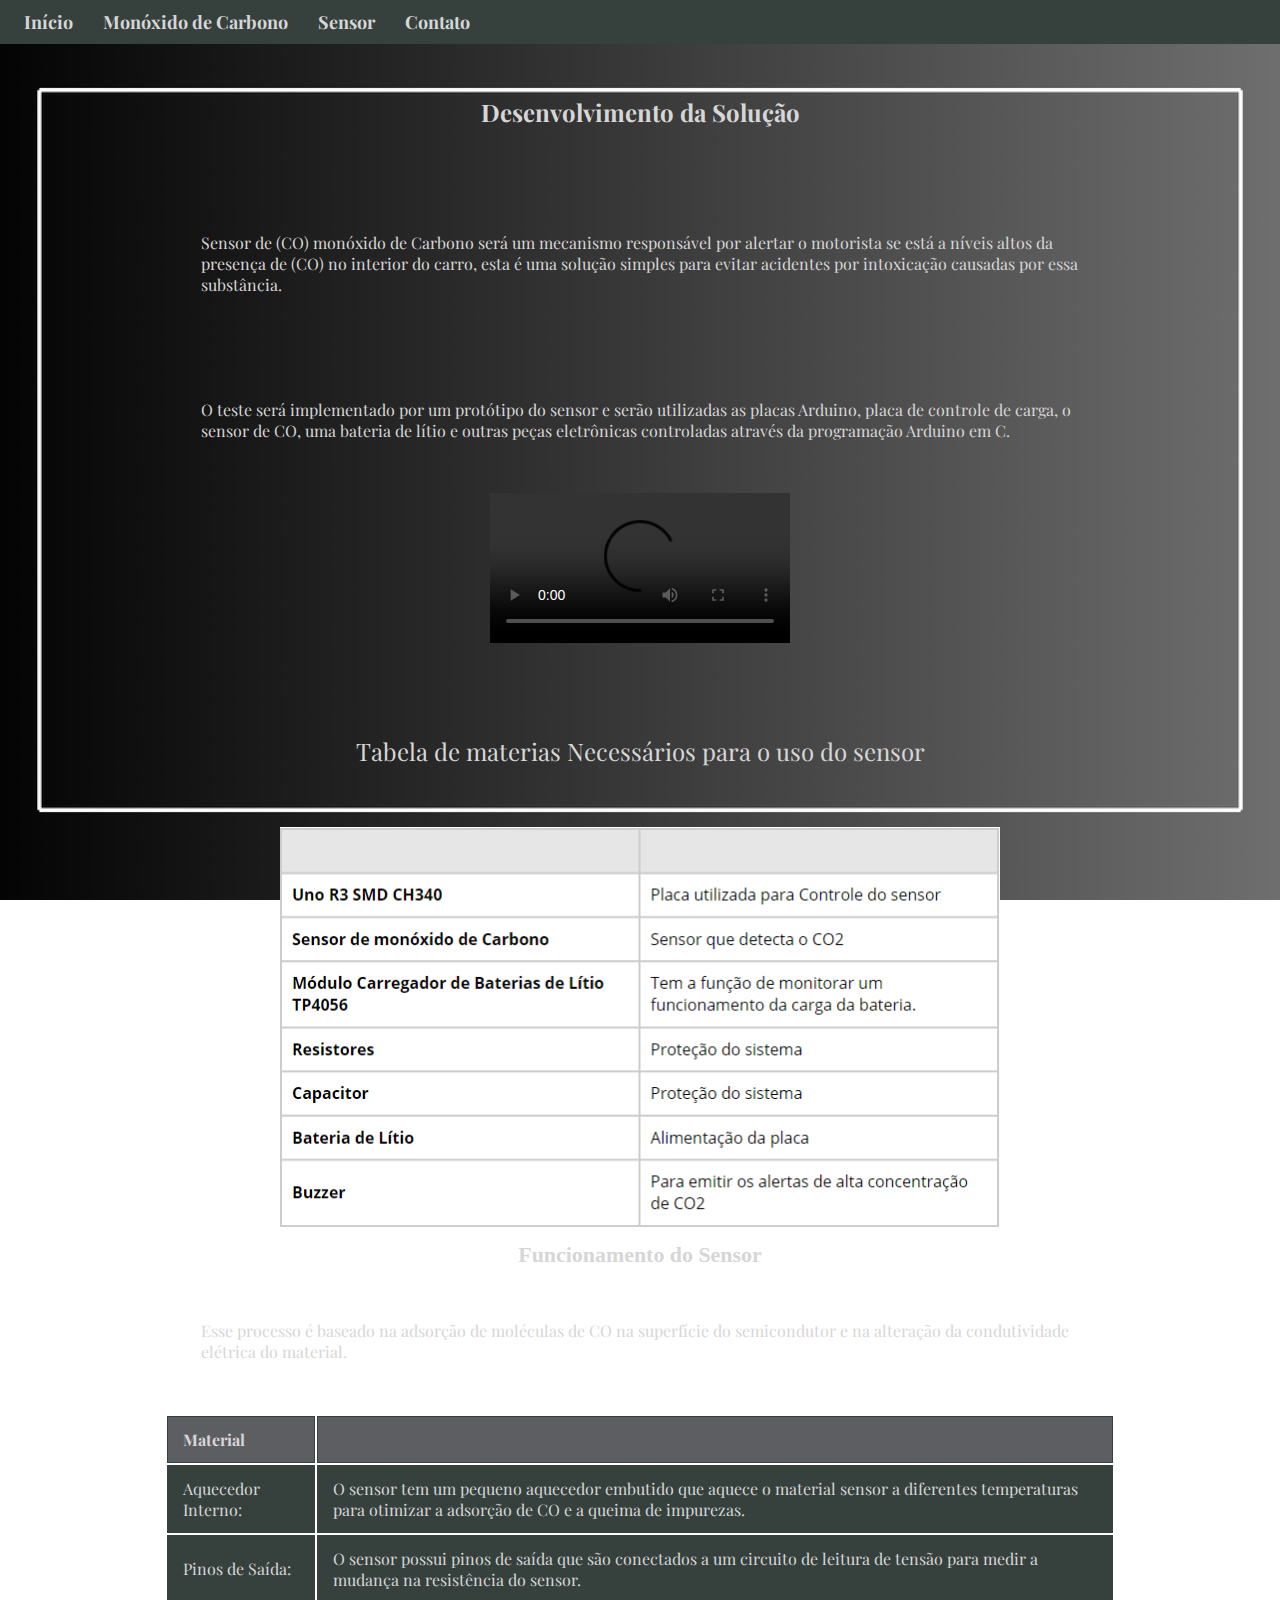
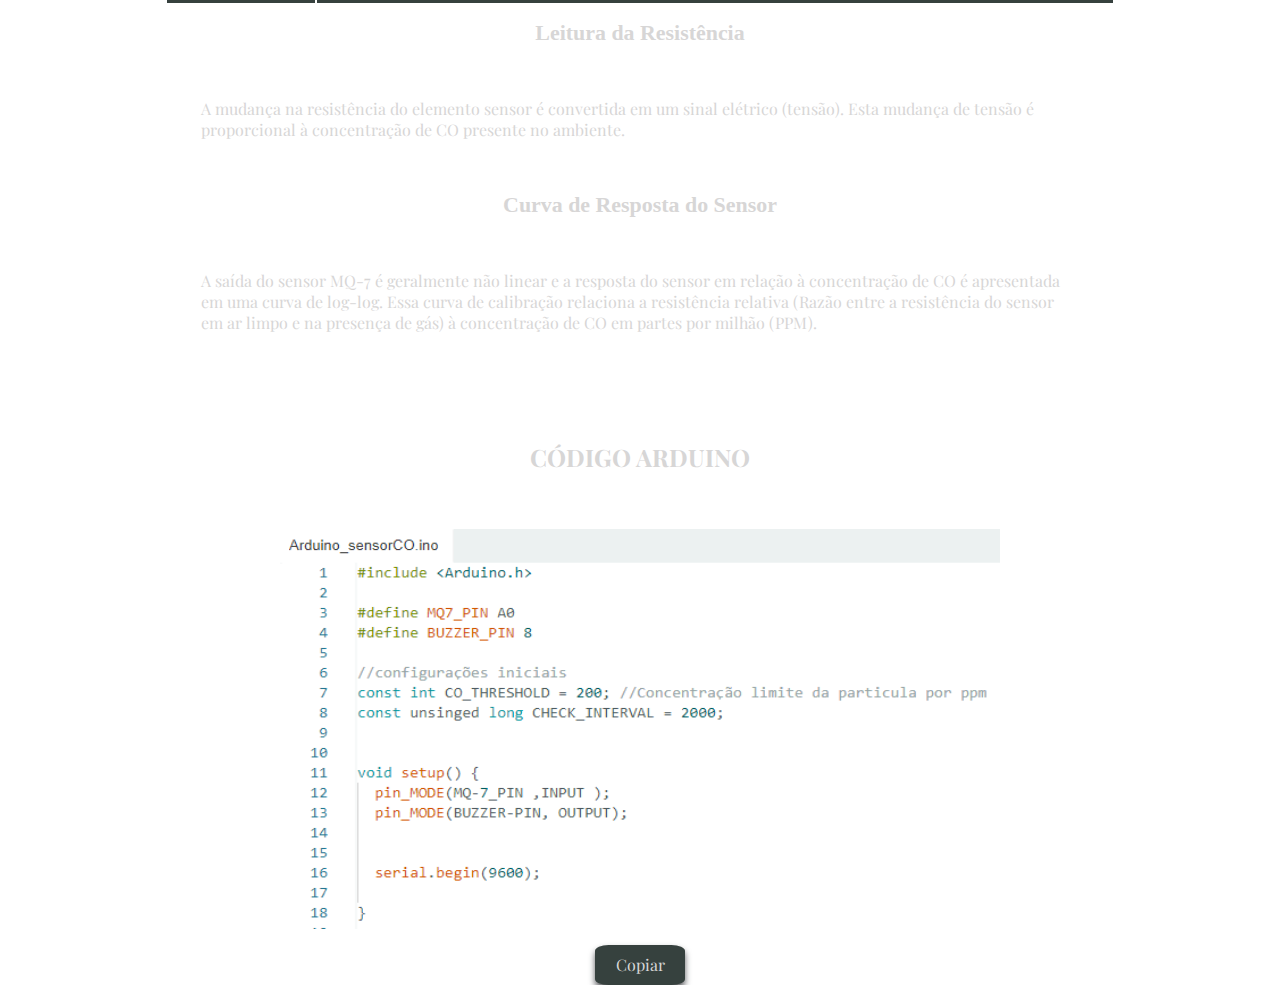
==== Sensor.html @ e008c13a "Concluindo página" ====
<!DOCTYPE html>
<html lang="pt-BR">
<head>
    <meta charset="UTF-8">
    <meta name="viewport" content="width=device-width, initial-scale=1.0">
    <meta http-equiv="X-UA-Compatible" content="IE-edge"/>
    <link rel="stylesheet" href="src\Css\style.css">

    <title>Sensor(CO)</title>
</head>
<body>
    <header>
        <nav class="opcoes_menu">
            <ul class="opcoes_menu">
                <li    class="menu"><a href="/index.html">Início</a></li>
                <li    class="menu"><a href="/CO.html">Monóxido de Carbono</a></li>
                <li    class="menu"><a href="/Sensor.html">Sensor</a></li>
                <li    class="menu"><a href="/contato.html">Contato</a></li>
            </ul>
        </nav>
    </header>

    <main class="sessao_CO">
        <h1 class="conteudo_titulo">Desenvolvimento da Solução</h1>
            <p class="conteudo_texto_geral">Sensor de (CO) monóxido de Carbono será um mecanismo responsável por alertar o motorista se está a níveis altos da presença de (CO) no interior do carro, esta é uma solução
                 simples para evitar acidentes por intoxicação causadas por essa substância.</p>

            <p class="conteudo_texto_geral">O teste será implementado por um protótipo do sensor e serão utilizadas as placas Arduino, placa de controle de carga, o sensor de CO,
                  uma bateria de lítio e outras peças eletrônicas controladas através da programação Arduino em C. </p>
          <div class="container_exibicao_sensor">       
                  <video  controls>
                    <source class="video_sensor" src="./src/Img/Sensor de Monóxido de Carbono.mp4" type="video/mp4">
                    Seu navegador não suporta o elemento de vídeo.
                  </video>
                </div>       
           <p class="conteudo_titulo">Tabela de materias Necessários para o uso do sensor</p>       
         <img class="imagem_tabela_Materiais" src="./src/Img/TabelaDeMateriasSensor.png" alt="Lista de materias Necessários para contrução do arduino" />
                

         <div>
        <strong class="conteudo_titulo_conama_CO">Funcionamento do Sensor</strong>
        <p class="conteudo_texto_geral">Esse processo é baseado na adsorção de moléculas de CO na superfície do semicondutor
            e na alteração da condutividade elétrica do material. </p>

            <table class="tabela_estilo_geral">
                <thead>
                        <tr>
                            <th>Material</th>
                            <th></th>

                        </tr>

                </thead>
                <tbody>
                    <tr>
                        <td>Aquecedor Interno: </td>
                        <td>O sensor tem um pequeno aquecedor embutido que aquece o material
                            sensor a diferentes temperaturas para otimizar a adsorção de CO e a queima de impurezas. </td>
                    </tr>

                    <tr>
                        <td>Pinos de Saída: </td>
                        <td>O sensor possui pinos de saída que são conectados a um circuito de
                            leitura de tensão para medir a mudança na resistência do sensor.</td>
                    </tr>

                </tbody>

            </table>


        </div>

        <div>
            <strong class="conteudo_titulo_conama_CO">Leitura da Resistência </strong>
            <p class="conteudo_texto_geral">A mudança na resistência do elemento sensor é convertida em um sinal elétrico (tensão).
                 Esta mudança de tensão é proporcional à concentração de CO presente no ambiente.
            </p>

            <strong class="conteudo_titulo_conama_CO">Curva de Resposta do Sensor</strong>

            <p class="conteudo_texto_geral">A saída do sensor MQ-7 é geralmente não linear e a resposta do sensor em relação à concentração de CO é apresentada em uma curva de log-log.

                Essa curva de calibração relaciona a resistência relativa (Razão entre a resistência do sensor em ar limpo e na presença de gás)
                 à concentração de CO em partes por milhão (PPM). </p>
                </div>            
                    
                
                
                    <h2 class="conteudo_titulo">CÓDIGO ARDUINO</h2>
                    <img class="imagem_tabela_Materiais" src="./src/Img/codigoArduinoSensor.png" alt="Foto de código de Arduino">
                    
            
                    
                        <p class="copy_pagina_programacao"><a href="/index.html">Copiar</a></p>

                
               

        



    </main>

  </body>

  </html>
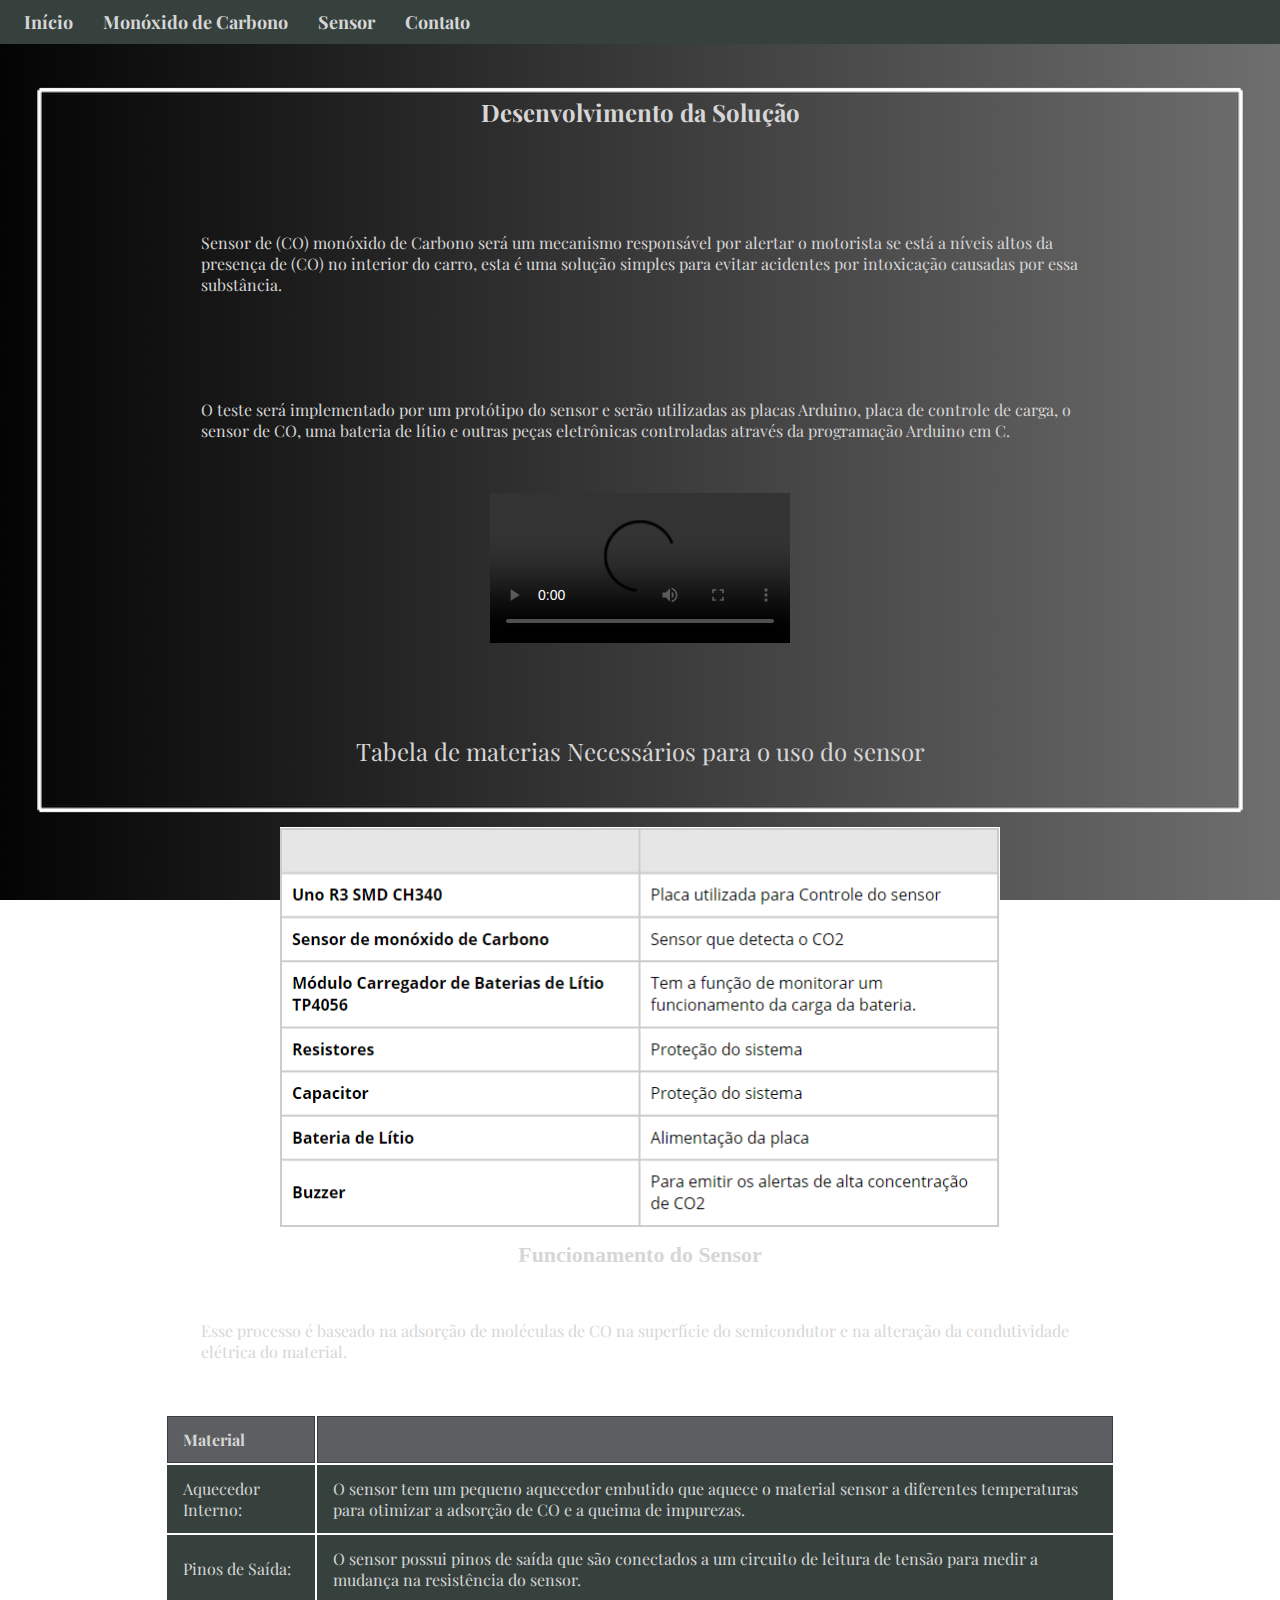
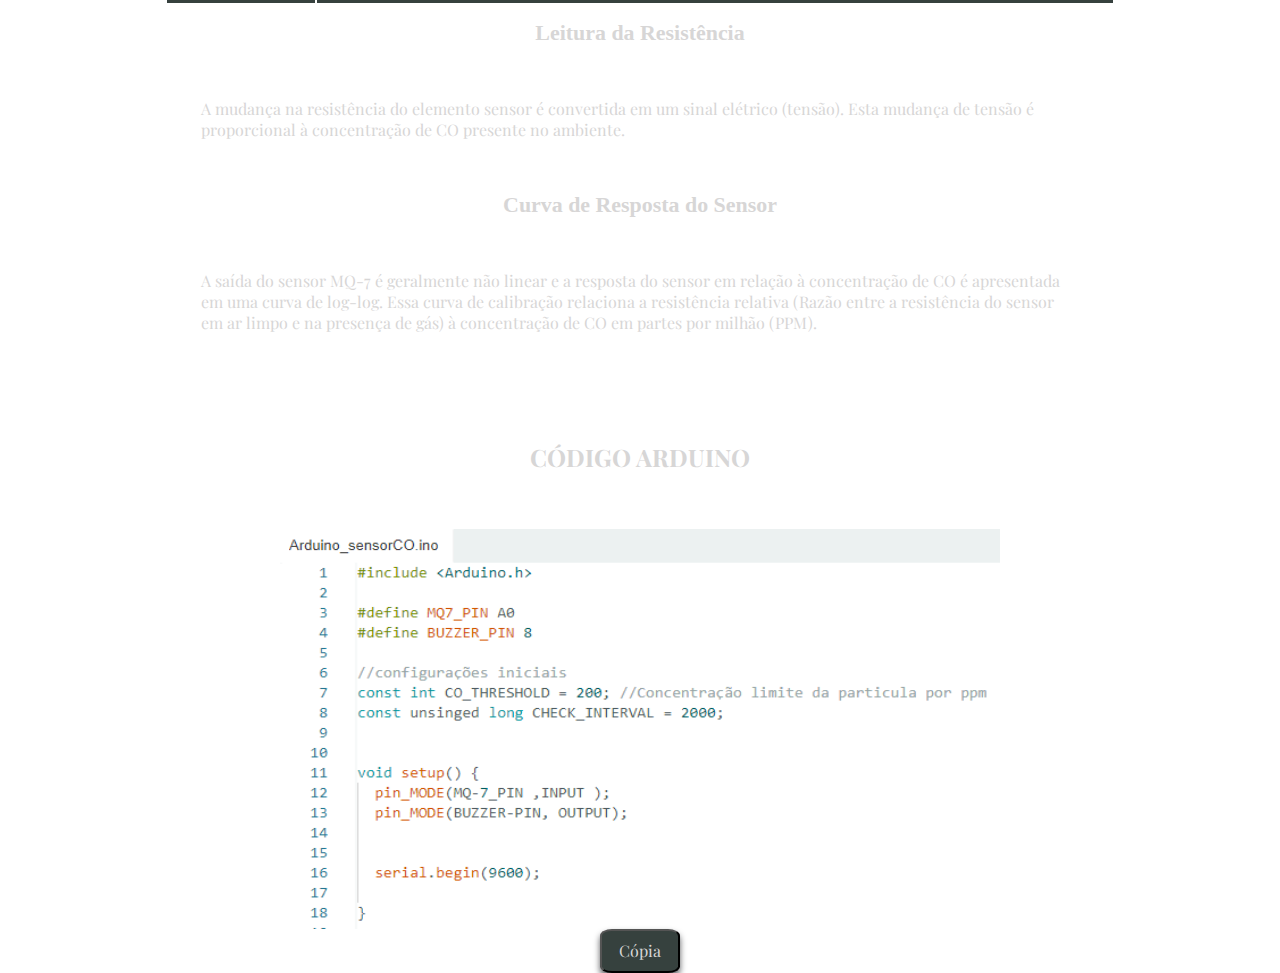
==== commit 5574138f: "colocando link do código Arduino" ====
--- a/Sensor.html
+++ b/Sensor.html
@@ -92,12 +92,9 @@
                     
             
                     
-                        <p class="copy_pagina_programacao"><a href="/index.html">Copiar</a></p>
+                        <button class="copy_pagina_programacao"><a href="https://github.com/FanyAssis/Projeto_SensorCO.git" target="_blanck">Cópia</a></button>
 
                 
-               
-
-        
 
 
 
